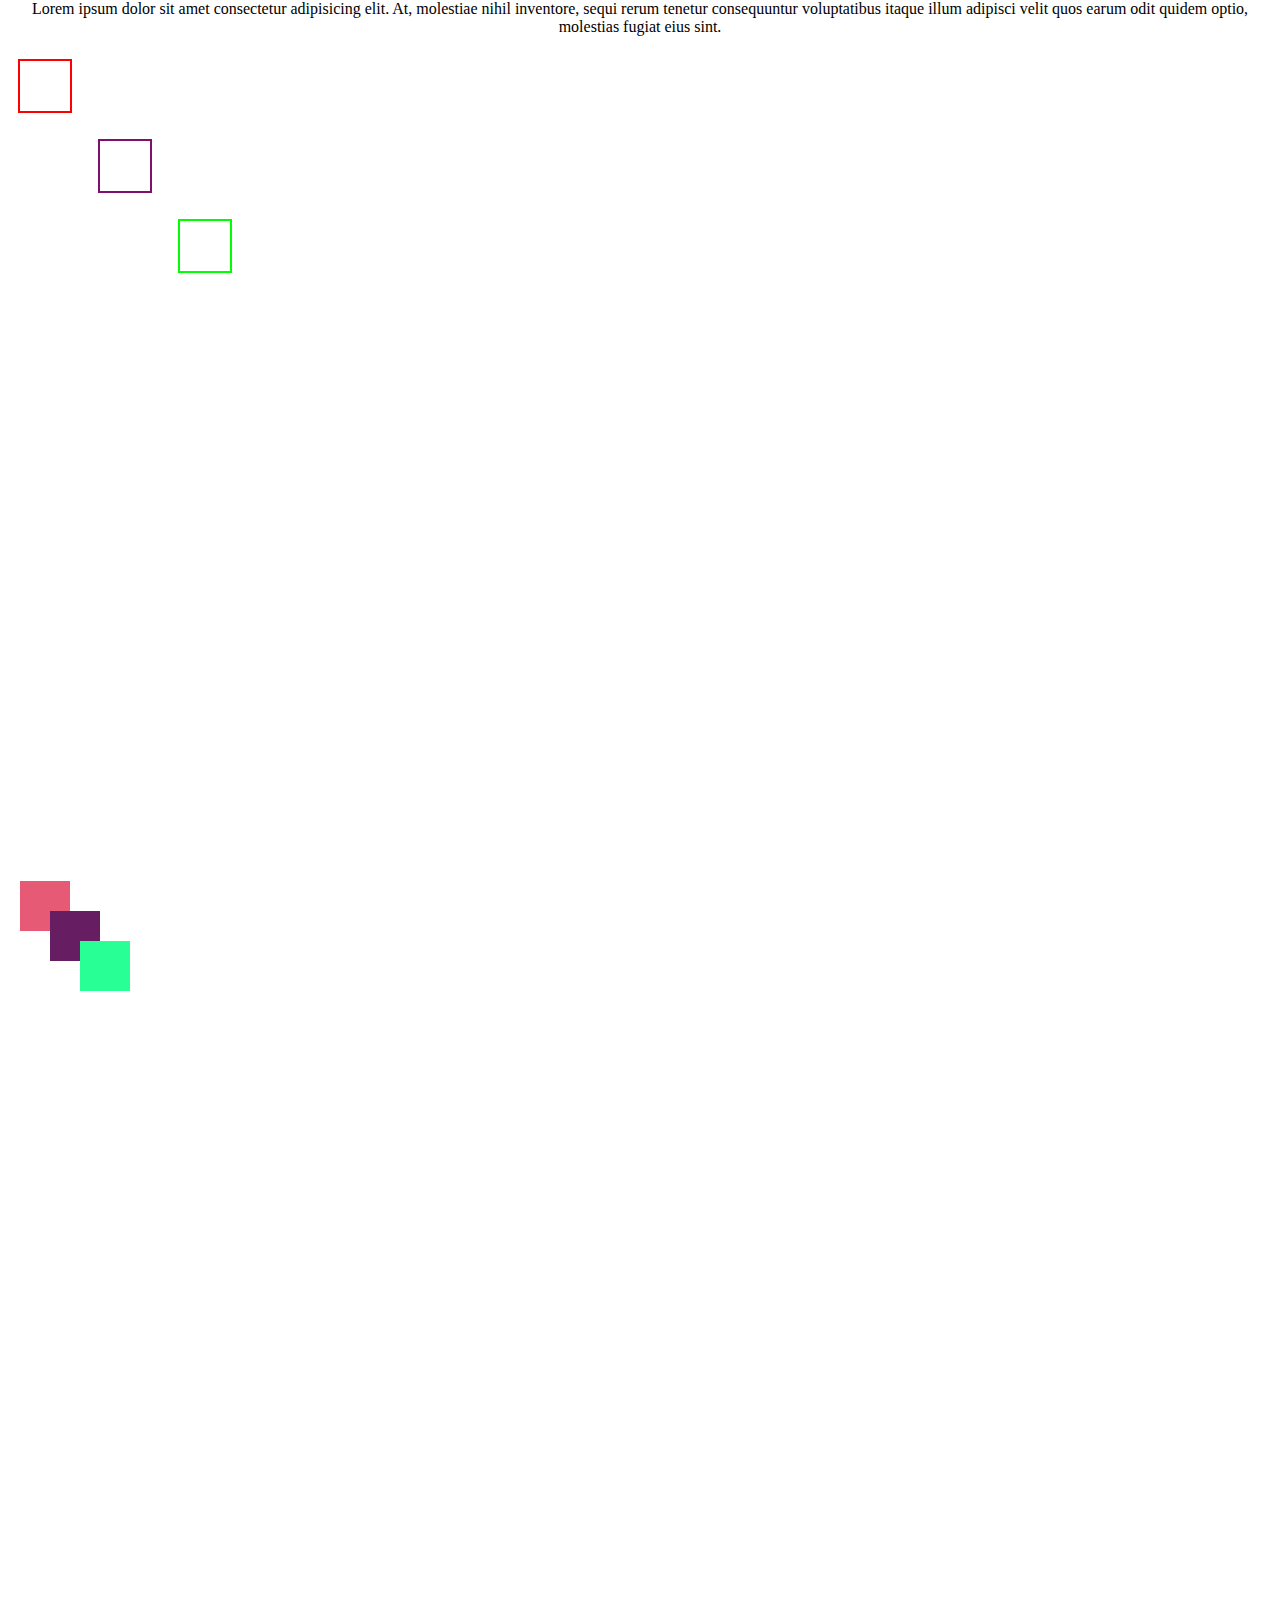
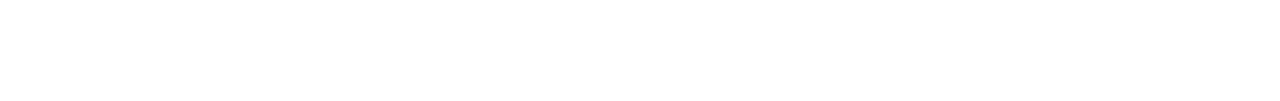
==== position/index.html @ 7aba256f "grouptwo&text" ====
<!DOCTYPE html>
<html lang="en">
<head>
      <meta charset="UTF-8">
      <meta http-equiv="X-UA-Compatible" content="IE=edge">
      <meta name="viewport" content="width=device-width, initial-scale=1.0">
      <title>position</title>
      <link rel="stylesheet" href="style.css">
</head>
<body>
<div class="mnooging">
      <div class="text">
      <div class="zagl">
      </div>
            <p align="center" class="text_lorem">Lorem ipsum dolor sit amet consectetur adipisicing elit. At, molestiae nihil inventore, sequi rerum tenetur consequuntur voluptatibus itaque illum adipisci velit quos earum odit quidem optio, molestias fugiat eius sint.
            </p>
      </div>
</div>
<div class="groupone">
      <div class="kub1"></div>
      <div class="kub2"></div>
      <div class="kub3"></div>
</div>
<div class="grouptwo">
    <div class="kub4"></div>
    <div class="kub5"></div>
    <div class="kub6"></div>
</div>
---- position/style.css ----
* {
    margin: 0;
}
.groupone {
    margin: 20px;  
    width: 100%; height: 800px;    
}
.kub1 {
    position: static;
    margin-top: 25px;
    width: 50px;
    height: 50px;
    outline: 2px solid rgb(255, 0, 0);
}
.kub2 {
    position: static;
    margin-left: 80px;
    margin-top: 30px;
    width: 50px;
    height: 50px;
    outline: 2px solid rgb(128, 15, 109);
}
.kub3 {
    position: static;
    margin-left: 160px;
    margin-top: 30px;
    width: 50px;
    height: 50px;
    outline: 2px solid rgb(0, 255, 0);
}
.grouptwo {
    margin: 20px;
    width: 100%; height: 800px;
}
.kub4 {
    background-color: rgb(230, 90, 118);
    width: 50px;
    height: 50px;
}
.kub5 {
    background-color: rgb(102, 29, 98);
    width: 50px;
    height: 50px; 
    position: relative;
    left: 30px;
    top: -20px; 
}
.kub6 {
    background-color: rgb(40, 255, 148);
    width: 50px;
    height: 50px; 
    position: relative;
    left: 60px;
    top: -40px;
}
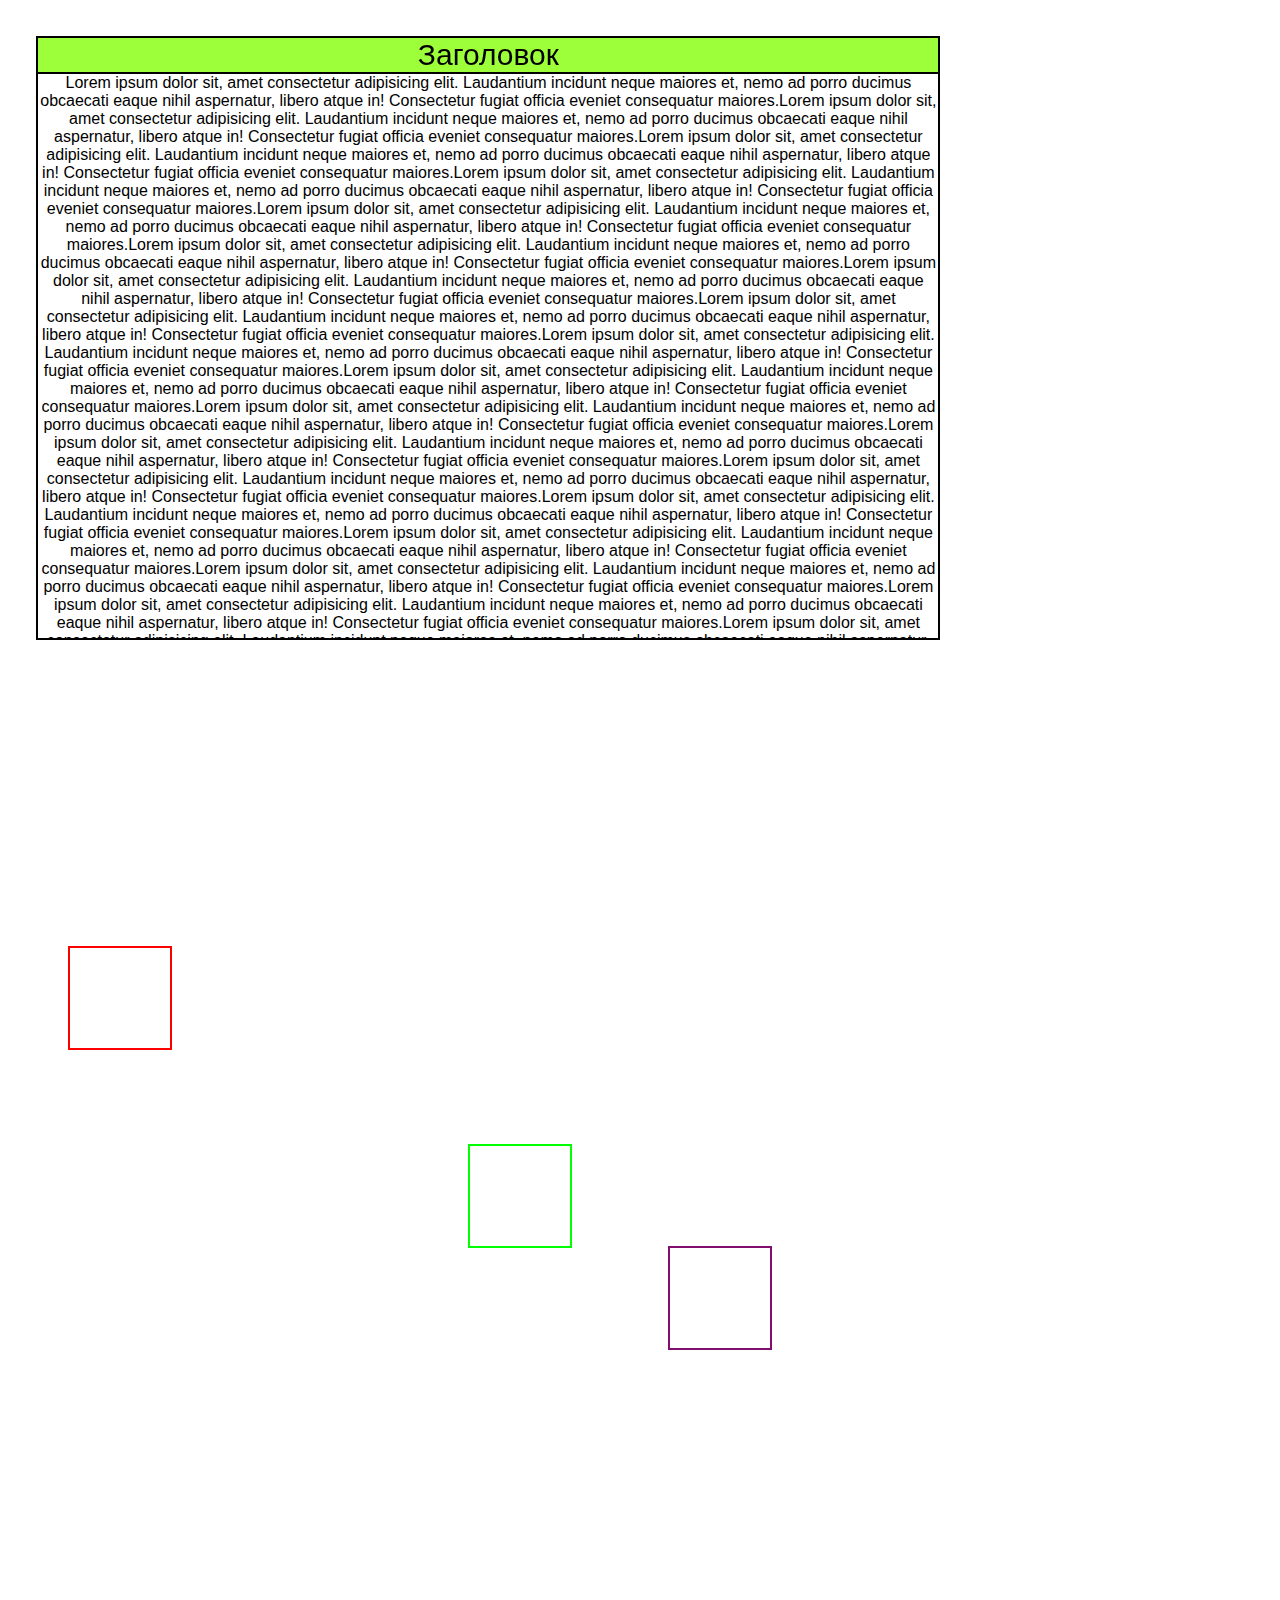
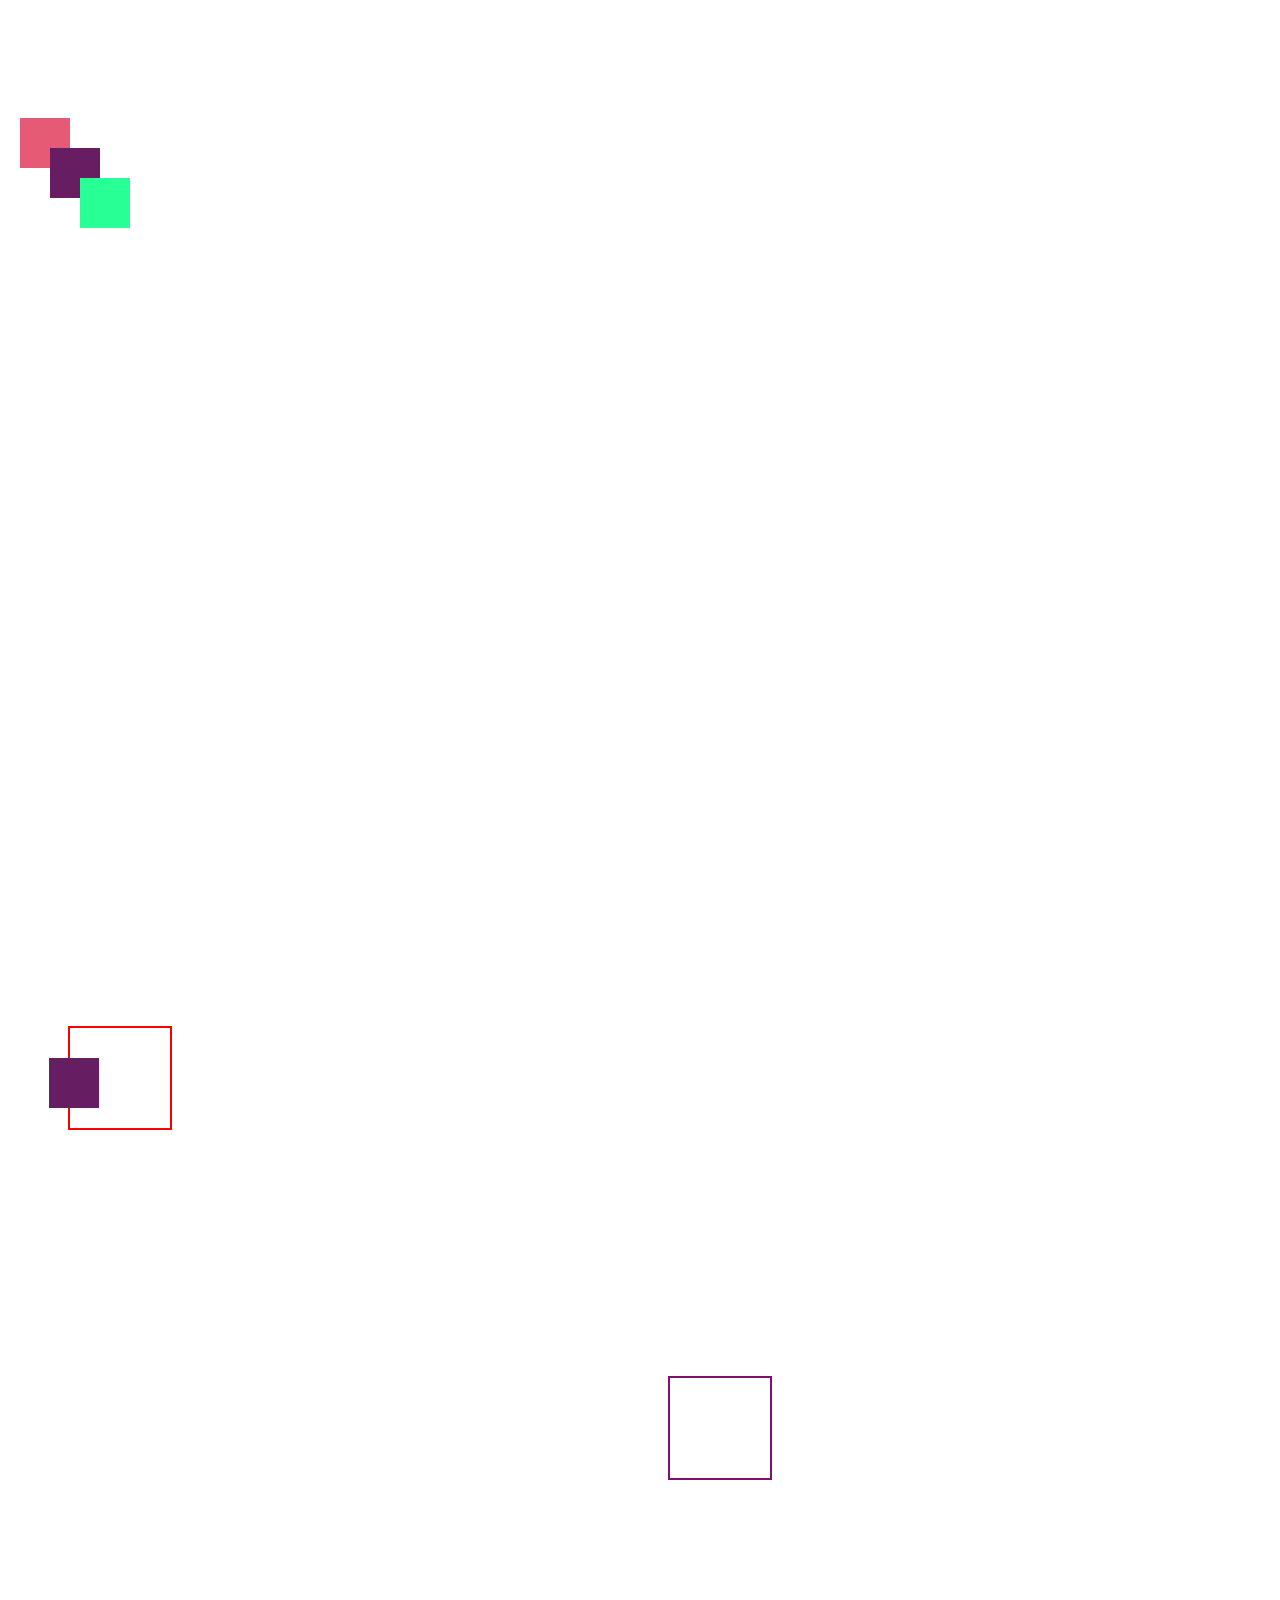
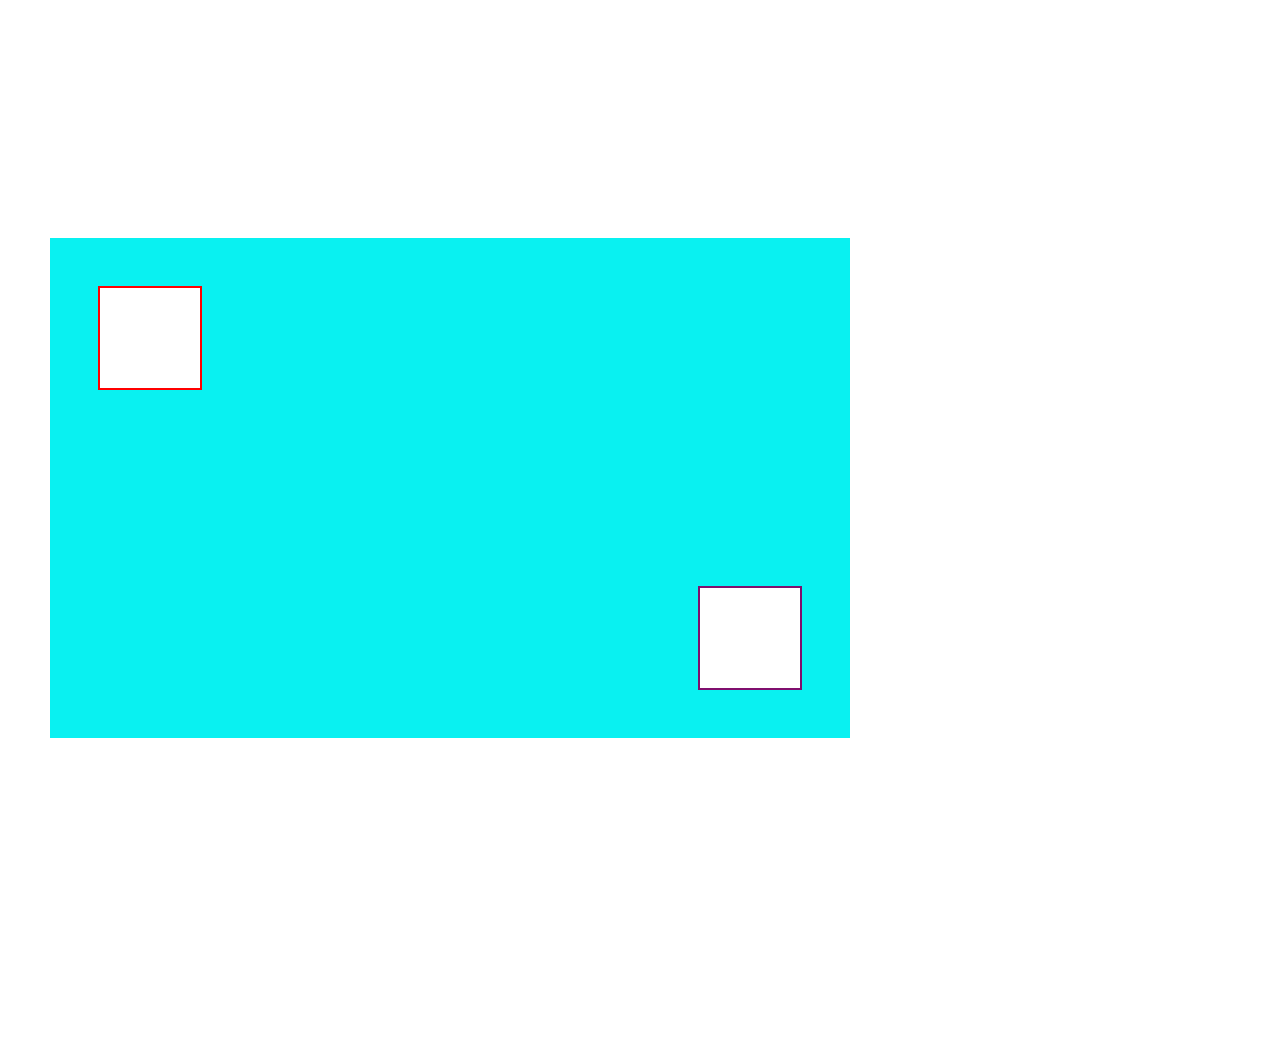
==== commit 3ec392e7: "final_no_stable" ====
--- a/position/index.html
+++ b/position/index.html
@@ -11,8 +11,9 @@
 <div class="mnooging">
       <div class="text">
       <div class="zagl">
+            <p class="zgltxt">Заголовок</p>
       </div>
-            <p align="center" class="text_lorem">Lorem ipsum dolor sit amet consectetur adipisicing elit. At, molestiae nihil inventore, sequi rerum tenetur consequuntur voluptatibus itaque illum adipisci velit quos earum odit quidem optio, molestias fugiat eius sint.
+            <p align="center" class="text_lorem">Lorem ipsum dolor sit, amet consectetur adipisicing elit. Laudantium incidunt neque maiores et, nemo ad porro ducimus obcaecati eaque nihil aspernatur, libero atque in! Consectetur fugiat officia eveniet consequatur maiores.Lorem ipsum dolor sit, amet consectetur adipisicing elit. Laudantium incidunt neque maiores et, nemo ad porro ducimus obcaecati eaque nihil aspernatur, libero atque in! Consectetur fugiat officia eveniet consequatur maiores.Lorem ipsum dolor sit, amet consectetur adipisicing elit. Laudantium incidunt neque maiores et, nemo ad porro ducimus obcaecati eaque nihil aspernatur, libero atque in! Consectetur fugiat officia eveniet consequatur maiores.Lorem ipsum dolor sit, amet consectetur adipisicing elit. Laudantium incidunt neque maiores et, nemo ad porro ducimus obcaecati eaque nihil aspernatur, libero atque in! Consectetur fugiat officia eveniet consequatur maiores.Lorem ipsum dolor sit, amet consectetur adipisicing elit. Laudantium incidunt neque maiores et, nemo ad porro ducimus obcaecati eaque nihil aspernatur, libero atque in! Consectetur fugiat officia eveniet consequatur maiores.Lorem ipsum dolor sit, amet consectetur adipisicing elit. Laudantium incidunt neque maiores et, nemo ad porro ducimus obcaecati eaque nihil aspernatur, libero atque in! Consectetur fugiat officia eveniet consequatur maiores.Lorem ipsum dolor sit, amet consectetur adipisicing elit. Laudantium incidunt neque maiores et, nemo ad porro ducimus obcaecati eaque nihil aspernatur, libero atque in! Consectetur fugiat officia eveniet consequatur maiores.Lorem ipsum dolor sit, amet consectetur adipisicing elit. Laudantium incidunt neque maiores et, nemo ad porro ducimus obcaecati eaque nihil aspernatur, libero atque in! Consectetur fugiat officia eveniet consequatur maiores.Lorem ipsum dolor sit, amet consectetur adipisicing elit. Laudantium incidunt neque maiores et, nemo ad porro ducimus obcaecati eaque nihil aspernatur, libero atque in! Consectetur fugiat officia eveniet consequatur maiores.Lorem ipsum dolor sit, amet consectetur adipisicing elit. Laudantium incidunt neque maiores et, nemo ad porro ducimus obcaecati eaque nihil aspernatur, libero atque in! Consectetur fugiat officia eveniet consequatur maiores.Lorem ipsum dolor sit, amet consectetur adipisicing elit. Laudantium incidunt neque maiores et, nemo ad porro ducimus obcaecati eaque nihil aspernatur, libero atque in! Consectetur fugiat officia eveniet consequatur maiores.Lorem ipsum dolor sit, amet consectetur adipisicing elit. Laudantium incidunt neque maiores et, nemo ad porro ducimus obcaecati eaque nihil aspernatur, libero atque in! Consectetur fugiat officia eveniet consequatur maiores.Lorem ipsum dolor sit, amet consectetur adipisicing elit. Laudantium incidunt neque maiores et, nemo ad porro ducimus obcaecati eaque nihil aspernatur, libero atque in! Consectetur fugiat officia eveniet consequatur maiores.Lorem ipsum dolor sit, amet consectetur adipisicing elit. Laudantium incidunt neque maiores et, nemo ad porro ducimus obcaecati eaque nihil aspernatur, libero atque in! Consectetur fugiat officia eveniet consequatur maiores.Lorem ipsum dolor sit, amet consectetur adipisicing elit. Laudantium incidunt neque maiores et, nemo ad porro ducimus obcaecati eaque nihil aspernatur, libero atque in! Consectetur fugiat officia eveniet consequatur maiores.Lorem ipsum dolor sit, amet consectetur adipisicing elit. Laudantium incidunt neque maiores et, nemo ad porro ducimus obcaecati eaque nihil aspernatur, libero atque in! Consectetur fugiat officia eveniet consequatur maiores.Lorem ipsum dolor sit, amet consectetur adipisicing elit. Laudantium incidunt neque maiores et, nemo ad porro ducimus obcaecati eaque nihil aspernatur, libero atque in! Consectetur fugiat officia eveniet consequatur maiores.Lorem ipsum dolor sit, amet consectetur adipisicing elit. Laudantium incidunt neque maiores et, nemo ad porro ducimus obcaecati eaque nihil aspernatur, libero atque in! Consectetur fugiat officia eveniet consequatur maiores.Lorem ipsum dolor sit, amet consectetur adipisicing elit. Laudantium incidunt neque maiores et, nemo ad porro ducimus obcaecati eaque nihil aspernatur, libero atque in! Consectetur fugiat officia eveniet consequatur maiores.Lorem ipsum dolor sit, amet consectetur adipisicing elit. Laudantium incidunt neque maiores et, nemo ad porro ducimus obcaecati eaque nihil aspernatur, libero atque in! Consectetur fugiat officia eveniet consequatur maiores.Lorem ipsum dolor sit, amet consectetur adipisicing elit. Laudantium incidunt neque maiores et, nemo ad porro ducimus obcaecati eaque nihil aspernatur, libero atque in! Consectetur fugiat officia eveniet consequatur maiores.Lorem ipsum dolor sit, amet consectetur adipisicing elit. Laudantium incidunt neque maiores et, nemo ad porro ducimus obcaecati eaque nihil aspernatur, libero atque in! Consectetur fugiat officia eveniet consequatur maiores.Lorem ipsum dolor sit, amet consectetur adipisicing elit. Laudantium incidunt neque maiores et, nemo ad porro ducimus obcaecati eaque nihil aspernatur, libero atque in! Consectetur fugiat officia eveniet consequatur maiores.Lorem ipsum dolor sit, amet consectetur adipisicing elit. Laudantium incidunt neque maiores et, nemo ad porro ducimus obcaecati eaque nihil aspernatur, libero atque in! Consectetur fugiat officia eveniet consequatur maiores.Lorem ipsum dolor sit, amet consectetur adipisicing elit. Laudantium incidunt neque maiores et, nemo ad porro ducimus obcaecati eaque nihil aspernatur, libero atque in! Consectetur fugiat officia eveniet consequatur maiores.Lorem ipsum dolor sit, amet consectetur adipisicing elit. Laudantium incidunt neque maiores et, nemo ad porro ducimus obcaecati eaque nihil aspernatur, libero atque in! Consectetur fugiat officia eveniet consequatur maiores.Lorem ipsum dolor sit, amet consectetur adipisicing elit. Laudantium incidunt neque maiores et, nemo ad porro ducimus obcaecati eaque nihil aspernatur, libero atque in! Consectetur fugiat officia eveniet consequatur maiores.Lorem ipsum dolor sit, amet consectetur adipisicing elit. Laudantium incidunt neque maiores et, nemo ad porro ducimus obcaecati eaque nihil aspernatur, libero atque in! Consectetur fugiat officia eveniet consequatur maiores.Lorem ipsum dolor sit, amet consectetur adipisicing elit. Laudantium incidunt neque maiores et, nemo ad porro ducimus obcaecati eaque nihil aspernatur, libero atque in! Consectetur fugiat officia eveniet consequatur maiores.Lorem ipsum dolor sit, amet consectetur adipisicing elit. Laudantium incidunt neque maiores et, nemo ad porro ducimus obcaecati eaque nihil aspernatur, libero atque in! Consectetur fugiat officia eveniet consequatur maiores.Lorem ipsum dolor sit, amet consectetur adipisicing elit. Laudantium incidunt neque maiores et, nemo ad porro ducimus obcaecati eaque nihil aspernatur, libero atque in! Consectetur fugiat officia eveniet consequatur maiores.Lorem ipsum dolor sit, amet consectetur adipisicing elit. Laudantium incidunt neque maiores et, nemo ad porro ducimus obcaecati eaque nihil aspernatur, libero atque in! Consectetur fugiat officia eveniet consequatur maiores.Lorem ipsum dolor sit, amet consectetur adipisicing elit. Laudantium incidunt neque maiores et, nemo ad porro ducimus obcaecati eaque nihil aspernatur, libero atque in! Consectetur fugiat officia eveniet consequatur maiores.Lorem ipsum dolor sit, amet consectetur adipisicing elit. Laudantium incidunt neque maiores et, nemo ad porro ducimus obcaecati eaque nihil aspernatur, libero atque in! Consectetur fugiat officia eveniet consequatur maiores.
             </p>
       </div>
 </div>
@@ -25,4 +26,17 @@
     <div class="kub4"></div>
     <div class="kub5"></div>
     <div class="kub6"></div>
-</div>+</div>
+<div class="groupthree">
+    <div class="kub1"></div>
+    <div class="kubup"></div>
+    <div class="kub2"></div>
+</div>
+<div class="groupfour">
+    <div class="kubometria">
+                <div class="kub1"></div>
+                <div class="kub2"></div>
+    </div>
+    </div>
+    </body>
+    </html>--- a/position/style.css
+++ b/position/style.css
@@ -13,21 +13,25 @@
     outline: 2px solid rgb(255, 0, 0);
 }
 .kub2 {
-    position: static;
-    margin-left: 80px;
-    margin-top: 30px;
+    position: relative;
+    margin-left: 300px;
+    margin-top: 45;
     width: 50px;
     height: 50px;
     outline: 2px solid rgb(128, 15, 109);
 }
 .kub3 {
     position: static;
-    margin-left: 160px;
-    margin-top: 30px;
-    width: 50px;
-    height: 50px;
+    margin-left: 450px;
+    margin-top: -252px;
+    width: 100px;
+    height: 100px;
     outline: 2px solid rgb(0, 255, 0);
 }
+.probel {
+    height: 30px;
+}
+
 .grouptwo {
     margin: 20px;
     width: 100%; height: 800px;
@@ -52,4 +56,91 @@
     position: relative;
     left: 60px;
     top: -40px;
+}
+.groupthree {
+    margin: 20px;
+    width: 100%; height: 800px;
+}
+.kubup {
+    background-color: rgb(102, 29, 98);
+    width: 50px;
+    height: 50px; 
+    position: relative;
+    z-index: 2;
+    left: 29px;
+    top: -20px;
+}      
+.kub1 {
+    background-color: rgb(255, 0, 0);
+      position: relative;
+      z-index: 1;
+      height: 50px;
+      width: 50px;   
+      left: 100px; 
+      margin-top: 60px;
+      left: 3px;
+      top: 1px; 
+}
+.kub2 {
+    background-color: green;
+    position: relative;
+    z-index: 1;
+    height: 50px;
+    width: 50px;
+    left: -240px;
+    top: -339px; 
+    margin-top: 300px; 
+}
+.groupfour {
+    width: 100%; height: 800px;      
+}
+.kubometria {
+    margin-left: 50px;
+    height: 500px;
+    width: 800px;
+    background-color: rgb(9, 241, 241);
+}
+.kub1{
+    background-color: white;
+    left: 50px;
+    top: 50px;
+    height: 100px;
+    width: 100px;
+}
+
+.kub2{
+    background-color: white;
+    height: 100px;
+    width: 100px;
+    left: 350px;
+    top: -50px;
+}
+
+.mnooging {
+    width: 100%; height: 800px;         
+}
+.text {
+    margin: 3%;
+    overflow: auto;
+    flex-direction: column;
+    width: 900px; height: 600px;
+    outline: 2px solid black;
+}
+.zagl {
+    width: 100%;
+    position: -webkit-sticky;
+    position: sticky;
+    top: 0;
+    background-color: rgba(128, 255, 0, 0.774);
+    outline: 2px solid black;
+}
+.zgltxt {
+    text-align: center;
+    font-size: 30px;
+    font-family: Verdana, Geneva, Tahoma, sans-serif;
+
+}
+.text_lorem {
+   margin-top: 2px;
+   font-family: 'Trebuchet MS', 'Lucida Sans Unicode', 'Lucida Grande', 'Lucida Sans', Arial, sans-serif;
 }